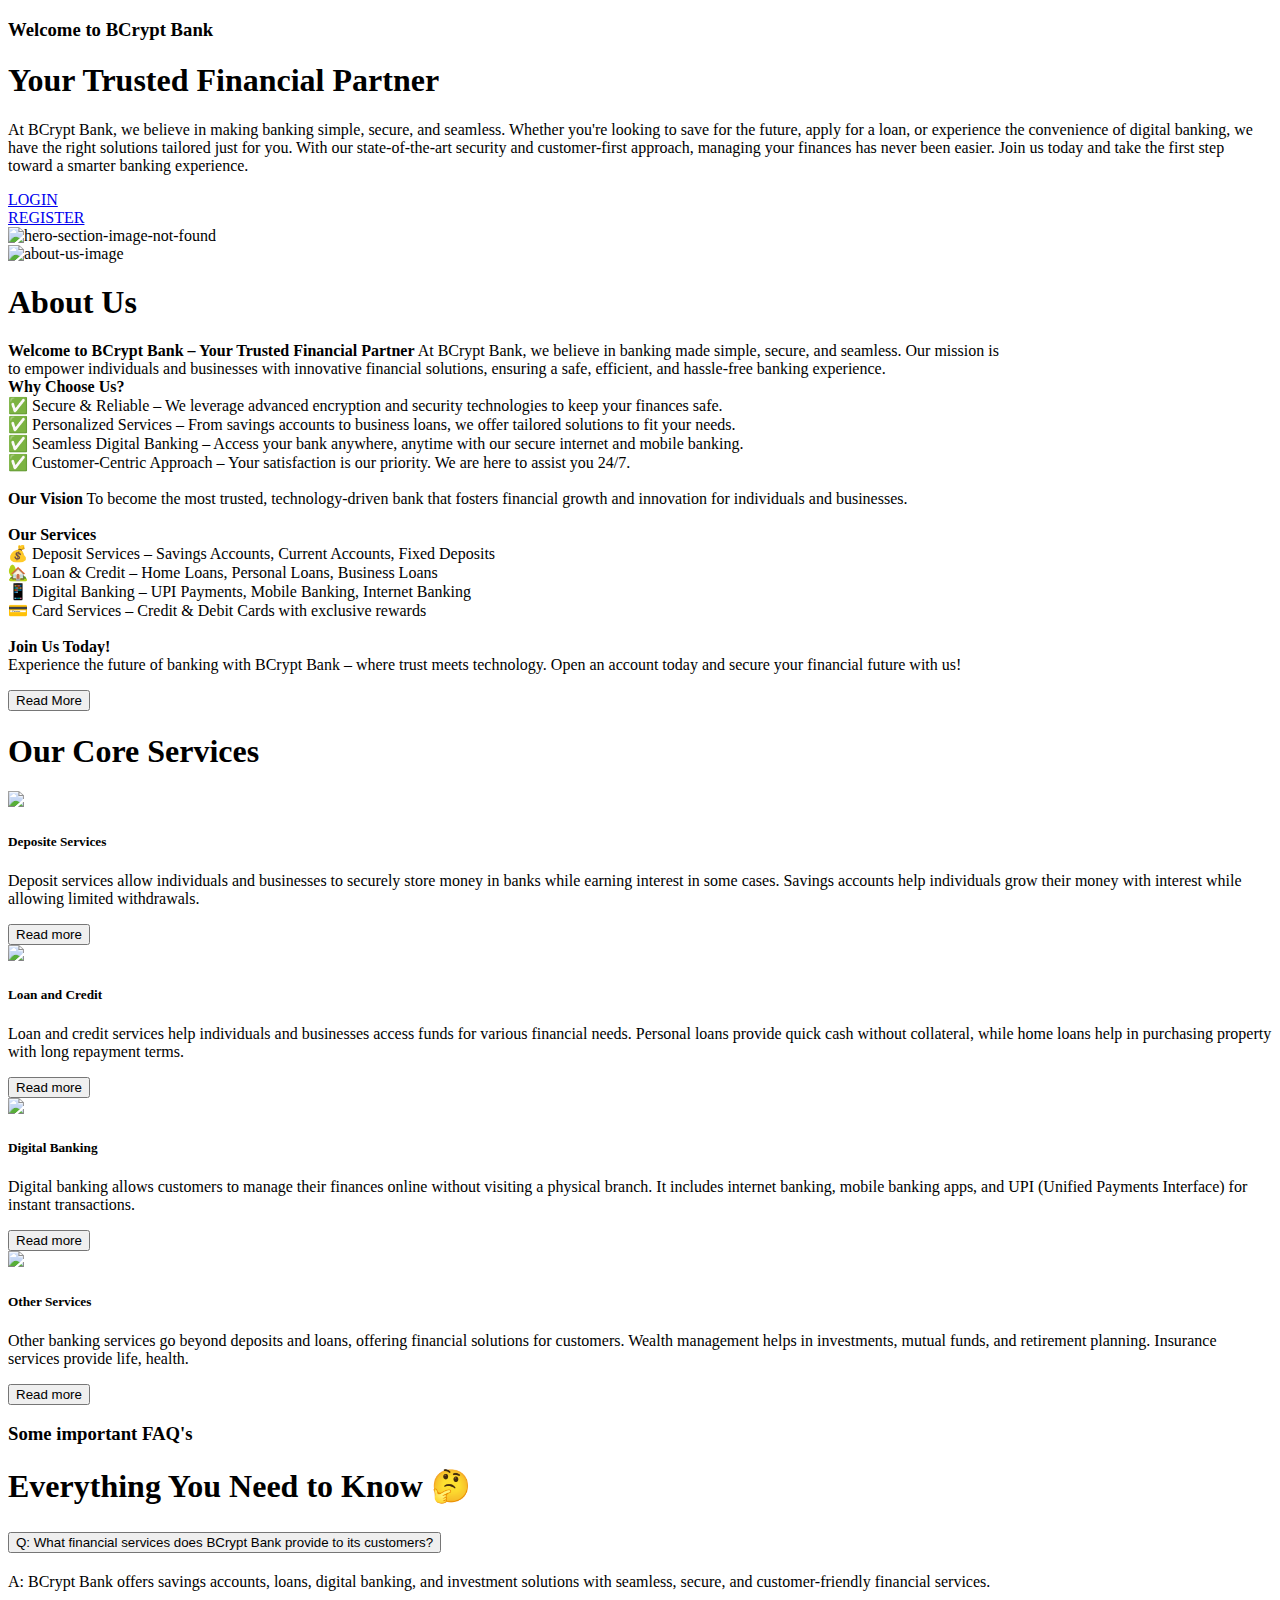
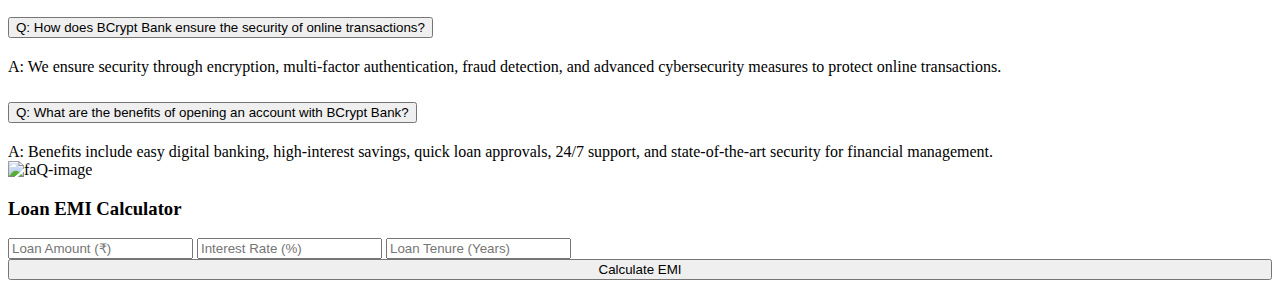
==== src/main/resources/templates/index.html @ 8b48fa98 "showing success message : Deepesh Prajapati" ====
<!doctype html>
<html lang="en" xmlns:th="http://www.thymeleaf.org"
	th:replace="~{header::Layout(~{::section})}">
<head>
<meta charset="UTF-8" />
<meta http-equiv="X-UA-Compatible" content="IE=edge" />
<meta name="viewport" content="width=device-width, initial-scale=1.0" />
<title>BCrypt Bank</title>
</head>
<body>
	<section class="aboutbackground pt-5">
		<div th:if="${message}" th:classappend="${message.type}" class="alert col-md-6 mx-auto mt-5 text-center" role="alert">
			<p th:text="${message.content}"></p>
			<div class="progress-bar"></div>
		</div>
		<!-- Slider of images -->
		<div class="container mt-5 pt-5 pb-5">
			<div class="row">
				<div class="col-md-6 pt-5">
					<h3 class="primary-color text-end">Welcome to BCrypt Bank</h3>
					<div class="divider"></div>
					<h1 class="pb-2 secondary-color">Your Trusted Financial
						Partner</h1>
					<p class="pb-2 third-color">At BCrypt Bank, we believe in
						making banking simple, secure, and seamless. Whether you're
						looking to save for the future, apply for a loan, or experience
						the convenience of digital banking, we have the right solutions
						tailored just for you. With our state-of-the-art security and
						customer-first approach, managing your finances has never been
						easier. Join us today and take the first step toward a smarter
						banking experience.</p>
					<div class="row">
						<div class="col-md-4 pb-2">
							<a class="nav-link active btn own-btn own-btn-hover p-2"
								title="Click me to login" href="/login"><i
								class="fas fa-sign-in-alt"></i> LOGIN</a>
						</div>
						<div class="col-md-4">
							<a class="nav-link active  btn own-btn own-btn-hover p-2"
								title="Click me to register" href="/register"><i
								class="fas fa-user-plus"></i> REGISTER</a>
						</div>
					</div>
				</div>
				<div class="col-md-6 ps-2">
					<img src="img/image-one.png" width="90%"
						alt="hero-section-image-not-found" loading="lazy">
				</div>
			</div>
		</div>
		<!-- End of slider -->

		<!-- AboutUs Section -->
		<div class="container-fluid about pt-5 pb-5 mt-5" id="aboutus">
			<div class="row">
				<div class="col-md-6 pb-4 ps-5">
					<img src="img/—Pngtree—flat wind h5 bank financial_4525642.png"
						width="80%" alt="about-us-image" loading="lazy" />
				</div>
				<div class="col-md-6 ps-4 pe-4">
					<div
						class="card my-own-card mx-auto p-5 shadow p-3 mb-5 glass-card"
						style="max-width: 1000px">
						<h1 class="text-center fs-2 primary-color">About Us</h1>
						<div class="divider-about"></div>
						<p id="aboutText" class="text-black pt-4">
							<b>Welcome to BCrypt Bank – Your Trusted Financial Partner</b> At
							BCrypt Bank, we believe in banking made simple, secure, and
							seamless. Our mission is to empower individuals and businesses
							with innovative financial solutions, ensuring a safe, efficient,
							and hassle-free banking experience. <br>
							<b>Why Choose Us?</b><br> ✅ Secure & Reliable – We leverage
							advanced encryption and security technologies to keep your
							finances safe.<br> ✅ Personalized Services – From savings
							accounts to business loans, we offer tailored solutions to fit
							your needs.<br> ✅ Seamless Digital Banking – Access your
							bank anywhere, anytime with our secure internet and mobile
							banking.<br> ✅ Customer-Centric Approach – Your satisfaction
							is our priority. We are here to assist you 24/7.<br> <span
								id="moreText" class="d-none"><br>
							<b>Our Vision</b> To become the most trusted, technology-driven
								bank that fosters financial growth and innovation for
								individuals and businesses. <br>
							<br>
							<b>Our Services</b><br> 💰 Deposit Services – Savings
								Accounts, Current Accounts, Fixed Deposits<br> 🏡 Loan &
								Credit – Home Loans, Personal Loans, Business Loans<br> 📱
								Digital Banking – UPI Payments, Mobile Banking, Internet Banking<br>
								💳 Card Services – Credit & Debit Cards with exclusive rewards<br>

								<br>
							<b>Join Us Today!</b><br> Experience the future of banking
								with BCrypt Bank – where trust meets technology. Open an account
								today and secure your financial future with us! </span>
						</p>
						<button
							class="btn own-btn own-btn-hover fw-bold col-md-3 mx-auto mt-3"
							title="Want to know more click on me." id="readMoreBtn">Read
							More</button>
					</div>
				</div>
			</div>
		</div>
		<!-- End of AboutUs -->

		<!-- Our-Service-Section -->
		<div class="container-fluid our-service pt-4" id="ourservices">
			<div class="container pb-5">
				<h1 class="text-start primary-color">Our Core Services</h1>
				<div class="divider-service"></div>
				<div class="row pt-5">
					<div class="col-md-3">
						<div class="card p-4 shadow p-3 mb-5 glass-card">
							<div class="d-flex justify-content-start">
								<img
									src="img/services/money-notes-receiving-dollar-color-icon.png"
									width="80px">
							</div>
							<h5 class="primary-color fs-4 fw-bold">Deposite Services</h5>
							<div class="card-body third-color">
								<p>Deposit services allow individuals and businesses to
									securely store money in banks while earning interest in some
									cases. Savings accounts help individuals grow their money with
									interest while allowing limited withdrawals.</p>
							</div>
							<button class="btn own-btn-hover own-btn fw-bold">Read
								more</button>
						</div>
					</div>
					<div class="col-md-3">
						<div class="card p-4 shadow p-3 mb-5 glass-card">
							<div class="d-flex justify-content-start">
								<img src="img/services/loan-application-approved-icon.png"
									width="80px">
							</div>
							<h5 class="primary-color fs-4 fw-bold">Loan and Credit</h5>
							<div class="card-body third-color">
								<p>Loan and credit services help individuals and businesses
									access funds for various financial needs. Personal loans
									provide quick cash without collateral, while home loans help in
									purchasing property with long repayment terms.</p>
							</div>
							<button class="btn own-btn-hover own-btn fw-bold">Read
								more</button>
						</div>
					</div>
					<div class="col-md-3">
						<div class="card p-4 shadow p-3 mb-5 glass-card">
							<div class="d-flex justify-content-start">
								<img src="img/services/credit-card-color-icon.png" width="80px">
							</div>
							<h5 class="primary-color fs-4 fw-bold">Digital Banking</h5>
							<div class="card-body third-color">
								<p>Digital banking allows customers to manage their finances
									online without visiting a physical branch. It includes internet
									banking, mobile banking apps, and UPI (Unified Payments
									Interface) for instant transactions.</p>
							</div>
							<button class="btn own-btn-hover own-btn fw-bold">Read
								more</button>
						</div>
					</div>
					<div class="col-md-3">
						<div class="card p-4 shadow p-3 mb-5 glass-card">
							<div class="d-flex justify-content-start">
								<img src="img/services/money-bag-dollar-color-icon.png"
									width="80px">
							</div>
							<h5 class="primary-color fs-4 fw-bold">Other Services</h5>
							<div class="card-body third-color">
								<p>Other banking services go beyond deposits and loans,
									offering financial solutions for customers. Wealth management
									helps in investments, mutual funds, and retirement planning.
									Insurance services provide life, health.</p>
							</div>
							<button class="btn own-btn-hover own-btn fw-bold">Read
								more</button>
						</div>
					</div>
				</div>
			</div>
		</div>
		<!-- End of Our-Service-Section -->

		<div class="container pt-5 pb-5">
			<div class="row">
				<div class="col-md-6 p-5">
					<h3 class="primary-color">Some important FAQ's</h3>
					<h1 class="secondary-color pb-4">Everything You Need to Know
						🤔</h1>

					<div class="accordion accordion-flush" id="accordionFlushExample">
						<div class="accordion-item">
							<h2 class="accordion-header" id="flush-headingOne">
								<button class="accordion-button collapsed own-btn own-btn-hover"
									type="button" data-bs-toggle="collapse"
									data-bs-target="#flush-collapseOne" aria-expanded="false"
									aria-controls="flush-collapseOne">Q: What financial
									services does BCrypt Bank provide to its customers?</button>
							</h2>
							<div id="flush-collapseOne"
								class="accordion-collapse collapse primary-color"
								aria-labelledby="flush-headingOne"
								data-bs-parent="#accordionFlushExample">
								<div class="accordion-body">A: BCrypt Bank offers savings
									accounts, loans, digital banking, and investment solutions with
									seamless, secure, and customer-friendly financial services.</div>
							</div>
						</div>
						<div class="accordion-item">
							<h2 class="accordion-header" id="flush-headingTwo">
								<button class="accordion-button collapsed own-btn own-btn-hover"
									type="button" data-bs-toggle="collapse"
									data-bs-target="#flush-collapseTwo" aria-expanded="false"
									aria-controls="flush-collapseTwo">Q: How does BCrypt
									Bank ensure the security of online transactions?</button>
							</h2>
							<div id="flush-collapseTwo"
								class="accordion-collapse collapse primary-color"
								aria-labelledby="flush-headingTwo"
								data-bs-parent="#accordionFlushExample">
								<div class="accordion-body">A: We ensure security through
									encryption, multi-factor authentication, fraud detection, and
									advanced cybersecurity measures to protect online transactions.</div>
							</div>
						</div>
						<div class="accordion-item">
							<h2 class="accordion-header" id="flush-headingThree">
								<button class="accordion-button collapsed own-btn own-btn-hover"
									type="button" data-bs-toggle="collapse"
									data-bs-target="#flush-collapseThree" aria-expanded="false"
									aria-controls="flush-collapseThree">Q: What are the
									benefits of opening an account with BCrypt Bank?</button>
							</h2>
							<div id="flush-collapseThree"
								class="accordion-collapse collapse primary-color"
								aria-labelledby="flush-headingThree"
								data-bs-parent="#accordionFlushExample">
								<div class="accordion-body">A: Benefits include easy
									digital banking, high-interest savings, quick loan approvals,
									24/7 support, and state-of-the-art security for financial
									management.</div>
							</div>
						</div>
					</div>
				</div>

				<div class="col-md-6 p-4">
					<img src="img/custome.png" width="100%" alt="faQ-image" loading="lazy"/>
				</div>
			</div>
		</div>
		<!-- Loan EMI calculator -->
		<div class="container-fluid our-service pb-5 ps-5 pe-5 pt-5">
			<div class="row pb-5">
				<div class="col-md-6 mx-auto">
					<h3 class="text-uppercase fw-bold pb-3 primary-color">Loan EMI Calculator</h3>
				    <form id="emiCalculator" onsubmit="return calculateEMI(event);">
				        <input type="number" id="loanAmount" class="form-control mb-2" placeholder="Loan Amount (₹)" required>
				        <input type="number" id="interestRate" class="form-control mb-2" placeholder="Interest Rate (%)" required>
				        <input type="number" id="loanTenure" class="form-control mb-2" placeholder="Loan Tenure (Years)" required>
				        <button type="submit" class="btn own-btn own-btn-hover" style="width:100%;">Calculate EMI</button>
				        <div id="emiResult" class="alert alert-info d-none mt-2 text-center"></div>
				    </form>
				</div>
			</div>
		</div>
	</section>

	<script src="js/script.js"></script>
	<script
		src="https://cdn.jsdelivr.net/npm/bootstrap@5.3.3/dist/js/bootstrap.bundle.min.js"
		integrity="sha384-YvpcrYf0tY3lHB60NNkmXc5s9fDVZLESaAA55NDzOxhy9GkcIdslK1eN7N6jIeHz"
		crossorigin="anonymous"></script>
</body>
</html>
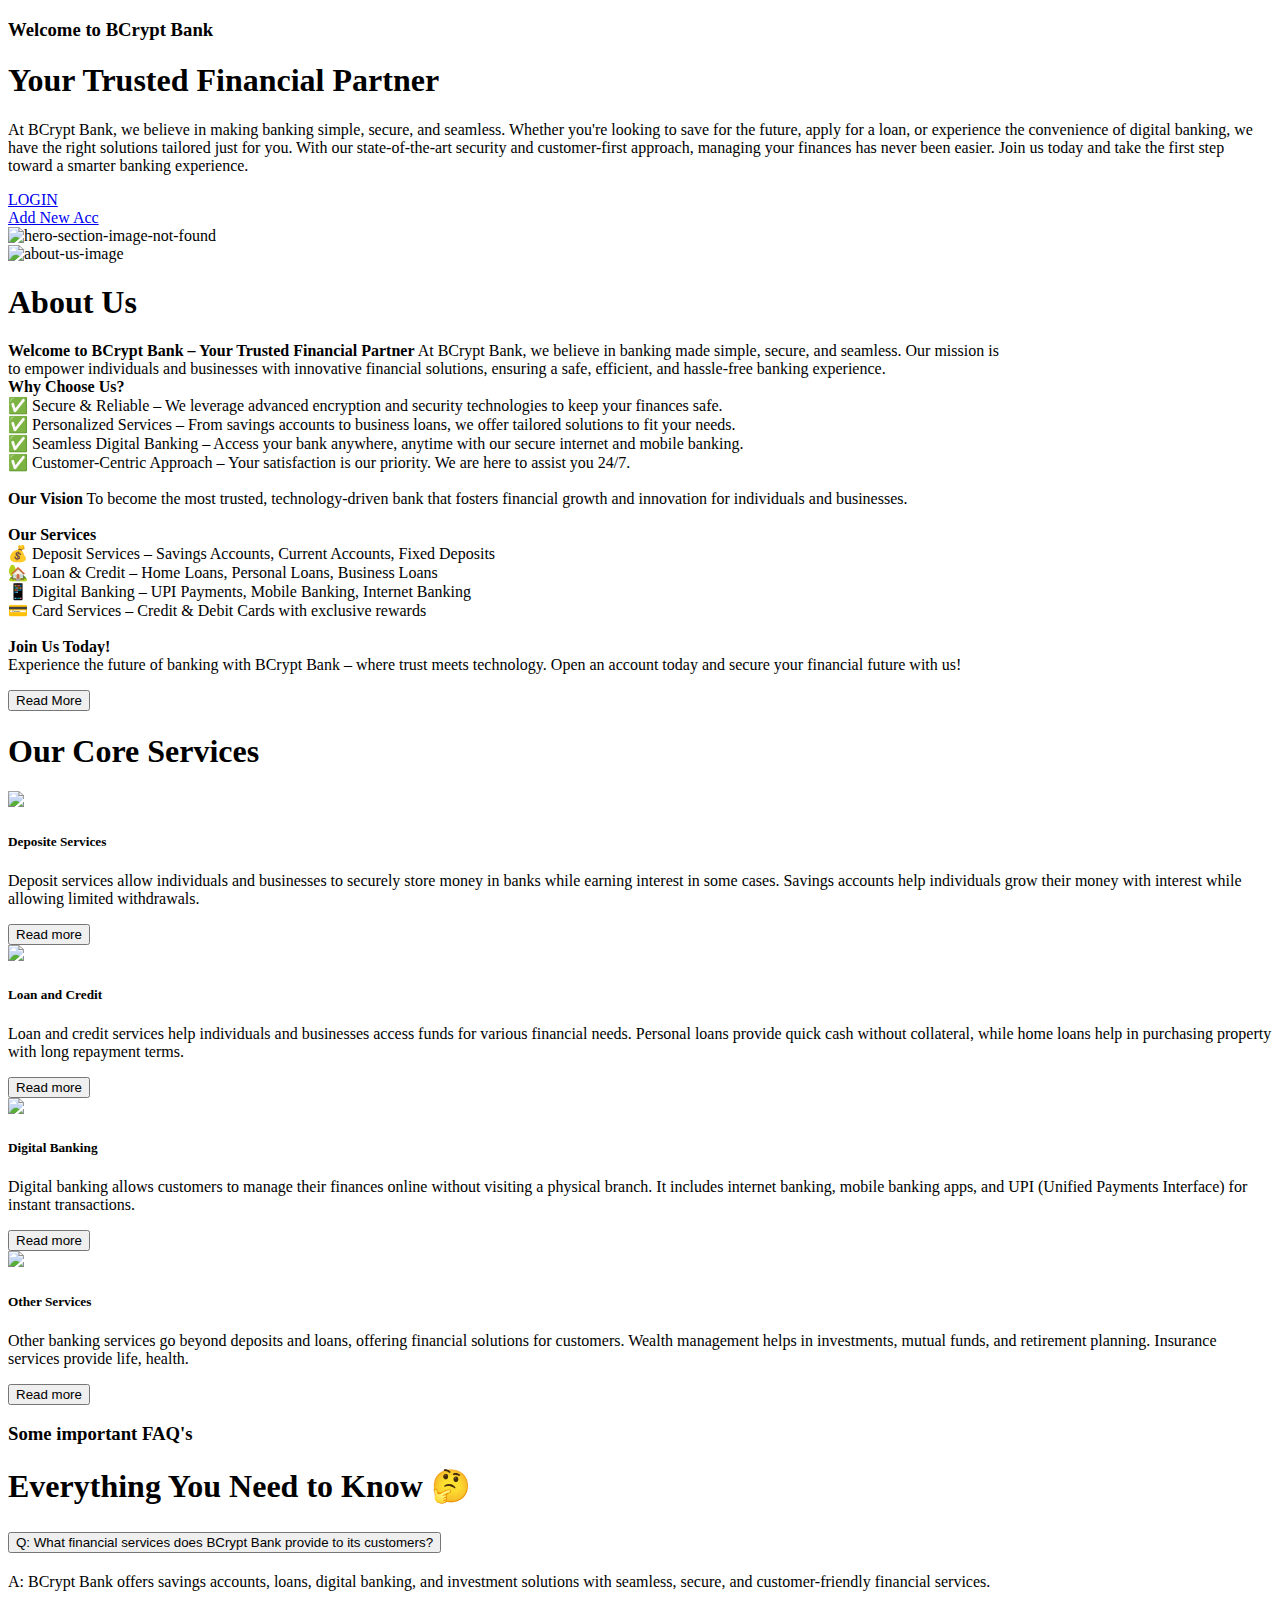
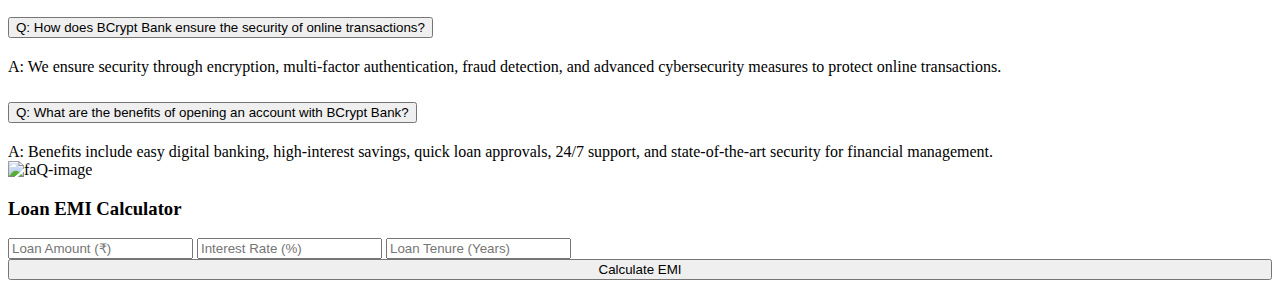
==== commit 577e5eac: "added new User module" ====
--- a/src/main/resources/templates/index.html
+++ b/src/main/resources/templates/index.html
@@ -35,10 +35,10 @@
 								title="Click me to login" href="/login"><i
 								class="fas fa-sign-in-alt"></i> LOGIN</a>
 						</div>
-						<div class="col-md-4">
+						<div class="col-md-4" th:if="${user.role == 'ROLE_ADMIN'}">
 							<a class="nav-link active  btn own-btn own-btn-hover p-2"
-								title="Click me to register" href="/register"><i
-								class="fas fa-user-plus"></i> REGISTER</a>
+								title="Click me to register" href="/register-user"><i
+								class="fas fa-user-plus"></i> Add New Acc</a>
 						</div>
 					</div>
 				</div>
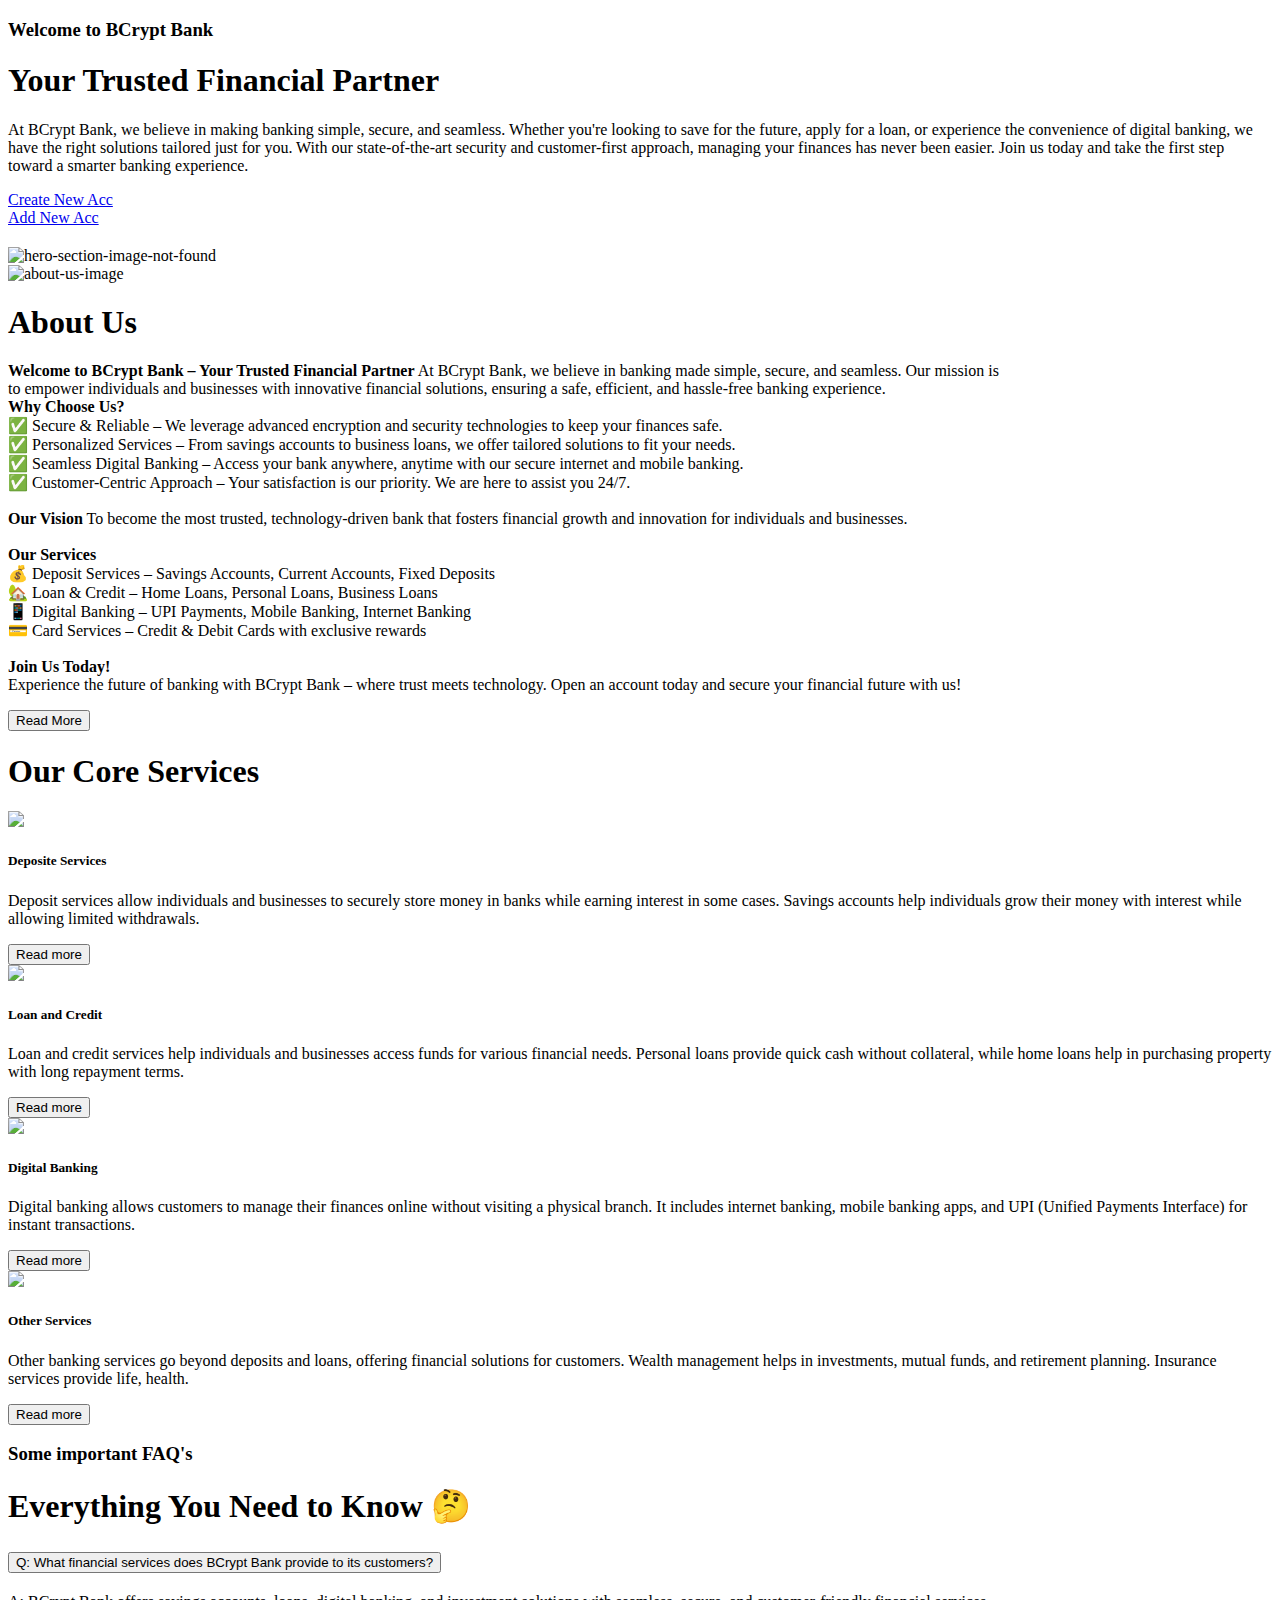
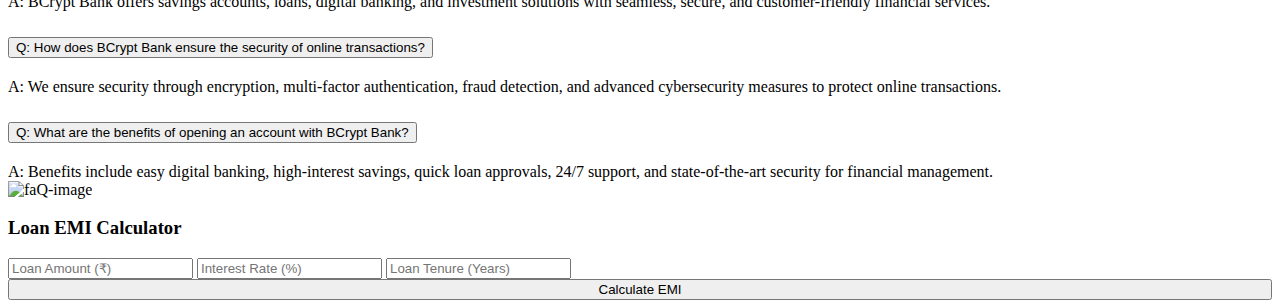
==== commit 790ab2e9: "add send money and create account module by siddhu" ====
--- a/src/main/resources/templates/index.html
+++ b/src/main/resources/templates/index.html
@@ -32,14 +32,17 @@
 					<div class="row">
 						<div class="col-md-4 pb-2">
 							<a class="nav-link active btn own-btn own-btn-hover p-2"
-								title="Click me to login" href="/login"><i
-								class="fas fa-sign-in-alt"></i> LOGIN</a>
+								title="Click me to login" href="/create-acc-page"><i
+								class="fas fa-sign-in-alt"></i> Create New Acc</a>
 						</div>
 						<div class="col-md-4" th:if="${user.role == 'ROLE_ADMIN'}">
 							<a class="nav-link active  btn own-btn own-btn-hover p-2"
 								title="Click me to register" href="/register-user"><i
 								class="fas fa-user-plus"></i> Add New Acc</a>
 						</div>
+						<h2 th:text="${user.accountNo}"></h2>
+						<h2 th:text="${user.name}"></h2>
+						<h2 th:text="${user.role}"></h2>
 					</div>
 				</div>
 				<div class="col-md-6 ps-2">
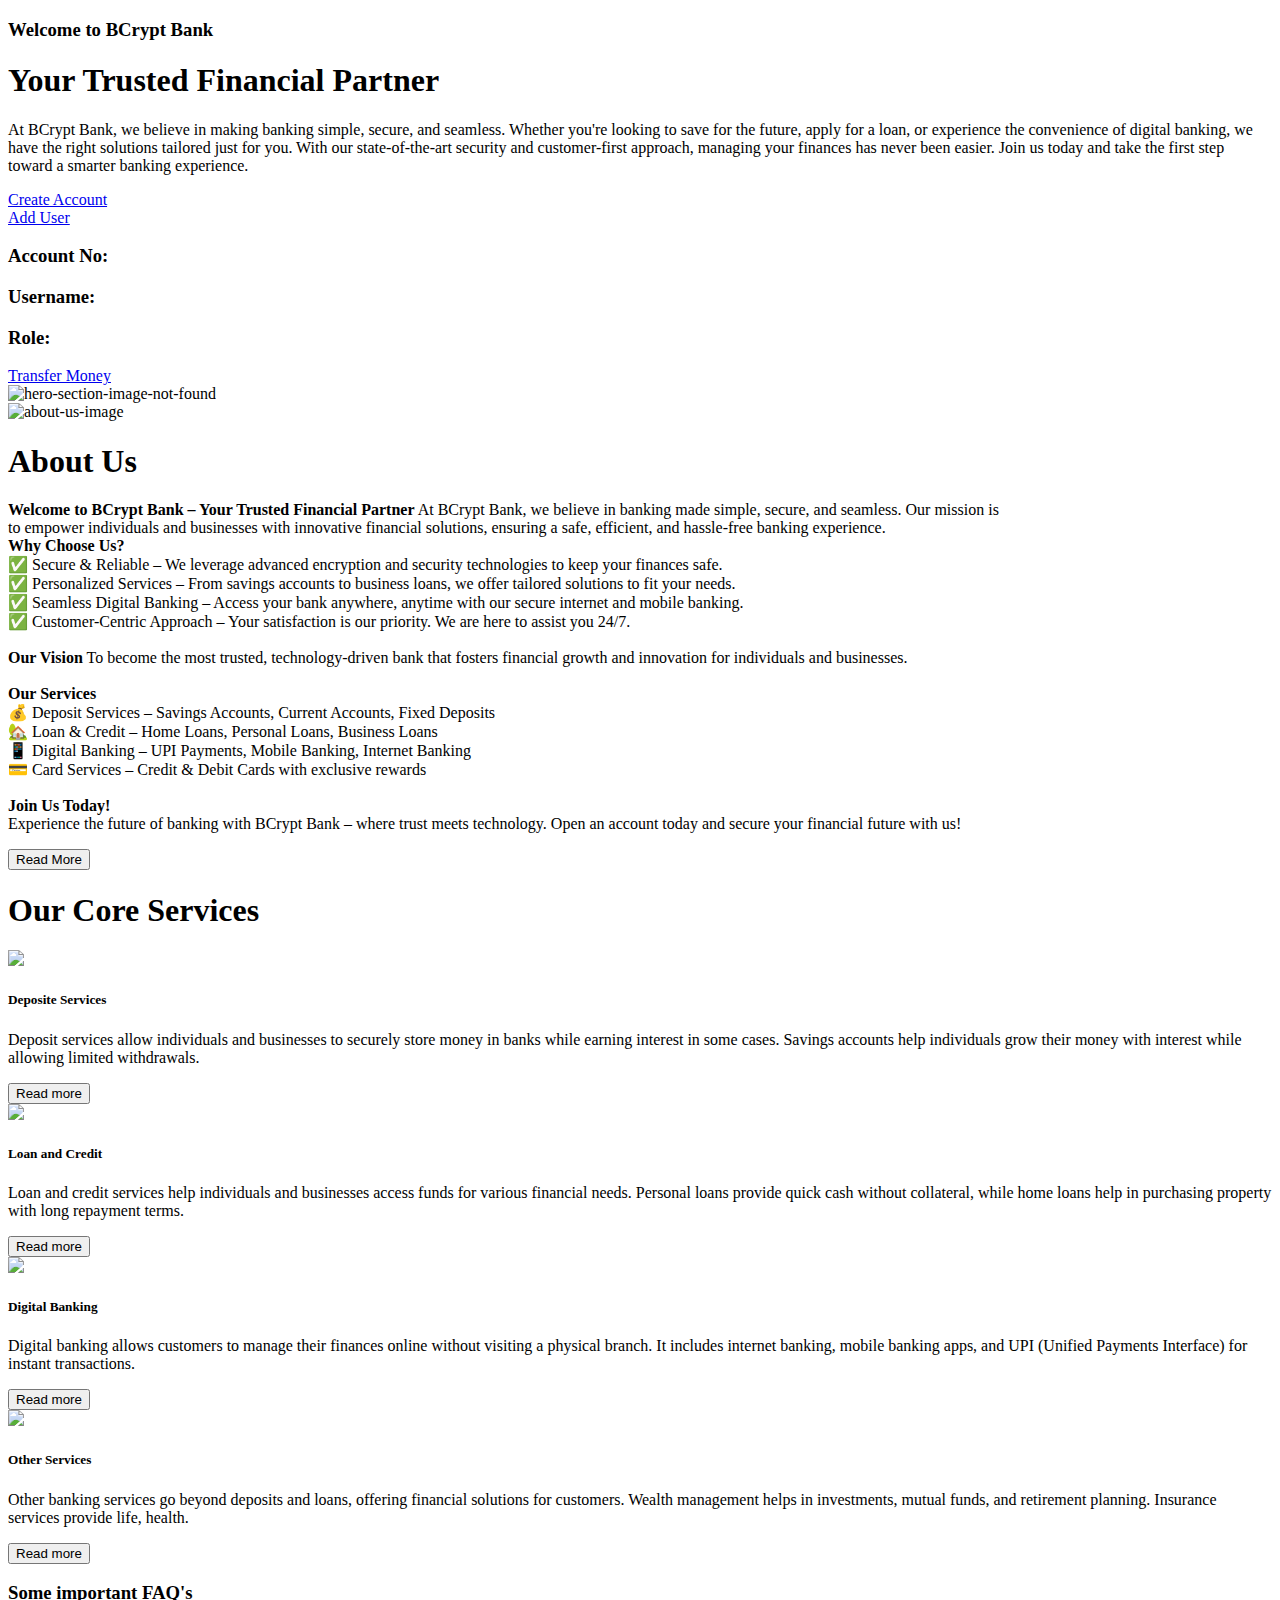
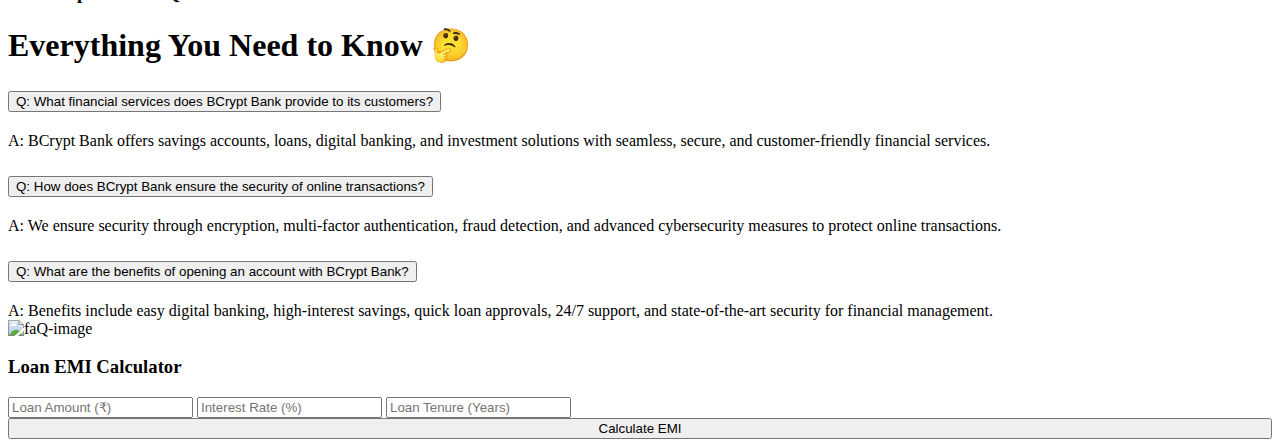
==== commit 84b41855: "profile, transaction-history, transfer-money, create-account all pages is done from my side" ====
--- a/src/main/resources/templates/index.html
+++ b/src/main/resources/templates/index.html
@@ -1,11 +1,10 @@
 <!doctype html>
-<html lang="en" xmlns:th="http://www.thymeleaf.org"
-	th:replace="~{header::Layout(~{::section})}">
+<html lang="en" xmlns:th="http://www.thymeleaf.org" th:replace="~{header::Layout(~{::section})}">
 <head>
 <meta charset="UTF-8" />
 <meta http-equiv="X-UA-Compatible" content="IE=edge" />
 <meta name="viewport" content="width=device-width, initial-scale=1.0" />
-<title>BCrypt Bank</title>
+<title th:text="${title}"></title>
 </head>
 <body>
 	<section class="aboutbackground pt-5">
@@ -30,23 +29,28 @@
 						easier. Join us today and take the first step toward a smarter
 						banking experience.</p>
 					<div class="row">
-						<div class="col-md-4 pb-2">
+						<div class="col-md-4 pb-2" th:if="${user.role == 'ROLE_ADMIN'}">
 							<a class="nav-link active btn own-btn own-btn-hover p-2"
 								title="Click me to login" href="/create-acc-page"><i
-								class="fas fa-sign-in-alt"></i> Create New Acc</a>
+								class="fas fa-sign-in-alt"></i> Create Account</a>
 						</div>
 						<div class="col-md-4" th:if="${user.role == 'ROLE_ADMIN'}">
 							<a class="nav-link active  btn own-btn own-btn-hover p-2"
 								title="Click me to register" href="/register-user"><i
-								class="fas fa-user-plus"></i> Add New Acc</a>
-						</div>
-						<h2 th:text="${user.accountNo}"></h2>
-						<h2 th:text="${user.name}"></h2>
-						<h2 th:text="${user.role}"></h2>
+								class="fas fa-user-plus"></i> Add User</a>
+						</div>
+						<h3 th:if="${user.role=='ROLE_USER'}">Account No: <span th:text="${user.accountNo}"></span></h3>
+						<h3 th:if="${user.role=='ROLE_USER'}">Username: <span th:text="${user.name}"></span></h3>
+						<h3>Role: <span th:text="${user.role}"></span></h3>
+						<div class="col-md-4" th:if="${user.role == 'ROLE_USER'}">
+							<a class="nav-link active  btn own-btn own-btn-hover p-2"
+								title="Click me to register" href="/transaction-money">
+								<i class="bi bi-arrow-left-right"></i> Transfer Money</a>
+						</div>
 					</div>
 				</div>
 				<div class="col-md-6 ps-2">
-					<img src="img/image-one.png" width="90%"
+					<img th:src="@{img/image-one.png}" width="90%"
 						alt="hero-section-image-not-found" loading="lazy">
 				</div>
 			</div>
@@ -57,7 +61,7 @@
 		<div class="container-fluid about pt-5 pb-5 mt-5" id="aboutus">
 			<div class="row">
 				<div class="col-md-6 pb-4 ps-5">
-					<img src="img/—Pngtree—flat wind h5 bank financial_4525642.png"
+					<img th:src="@{img/—Pngtree—flat wind h5 bank financial_4525642.png}"
 						width="80%" alt="about-us-image" loading="lazy" />
 				</div>
 				<div class="col-md-6 ps-4 pe-4">
@@ -270,7 +274,7 @@
 		</div>
 	</section>
 
-	<script src="js/script.js"></script>
+	<script th:src="@{js/script.js}"></script>
 	<script
 		src="https://cdn.jsdelivr.net/npm/bootstrap@5.3.3/dist/js/bootstrap.bundle.min.js"
 		integrity="sha384-YvpcrYf0tY3lHB60NNkmXc5s9fDVZLESaAA55NDzOxhy9GkcIdslK1eN7N6jIeHz"
